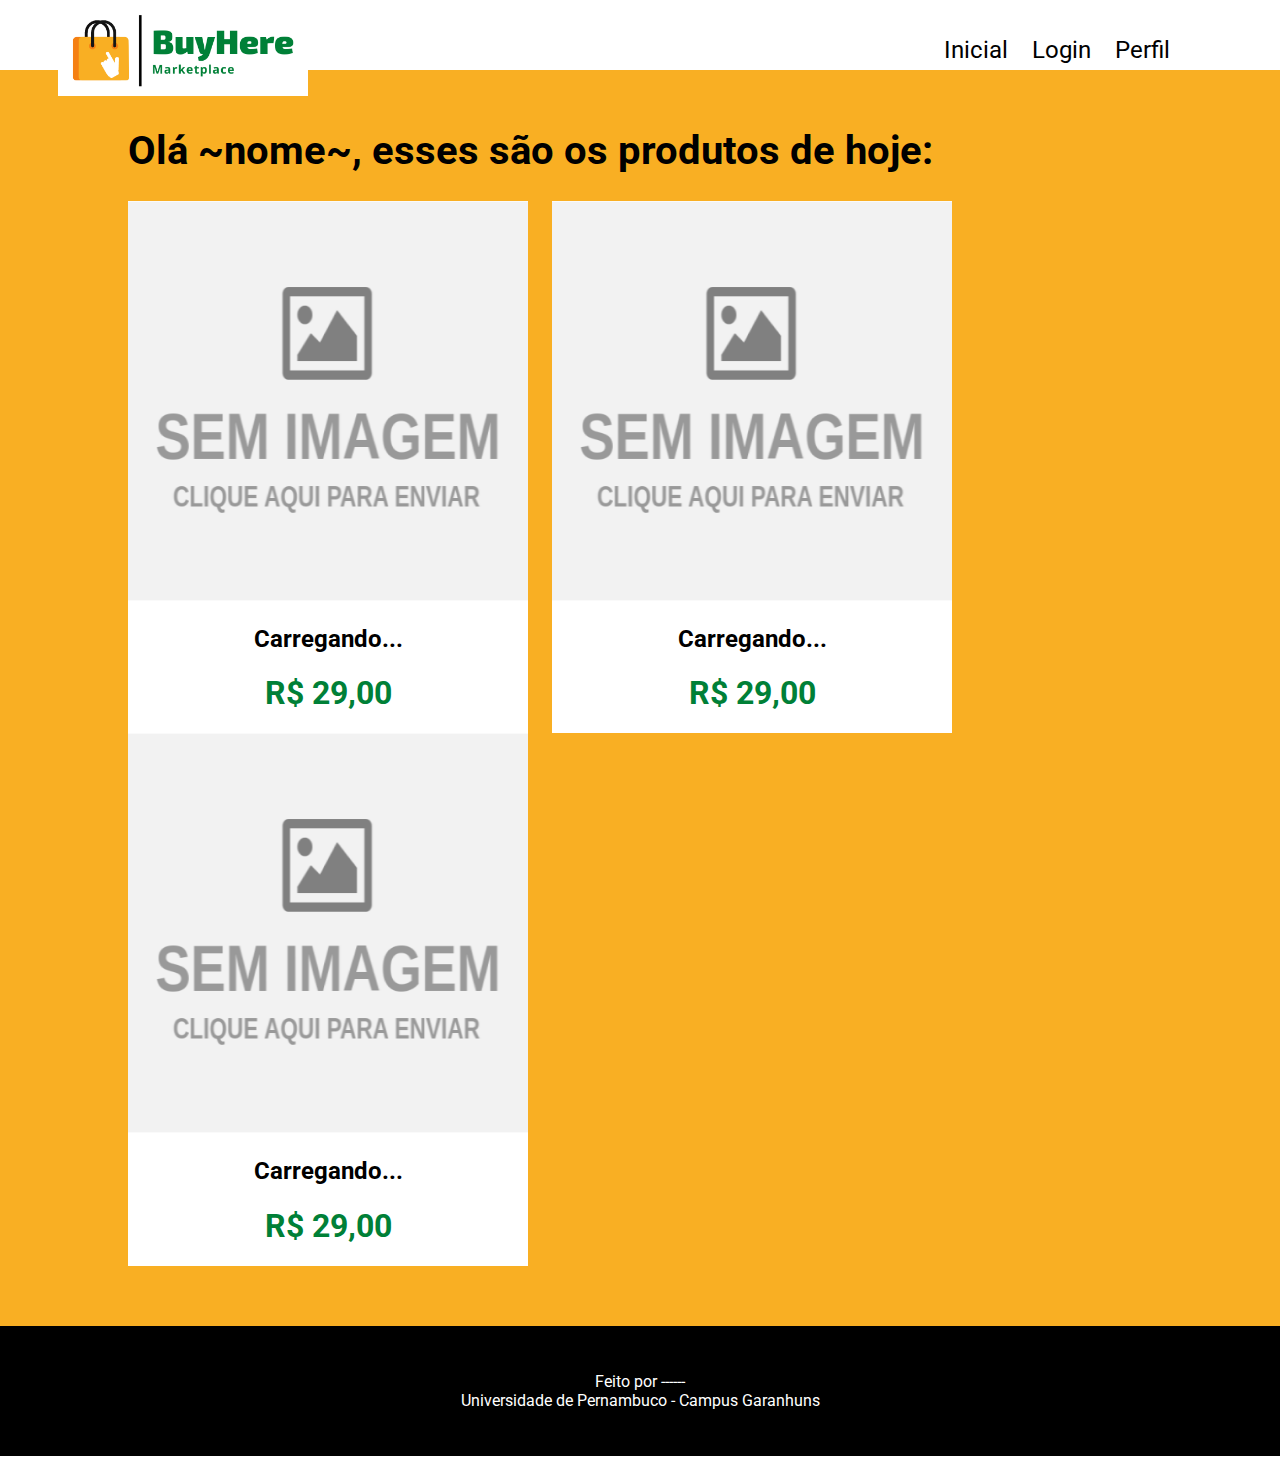
==== index.html @ ec5c6cb2 "First" ====
<!DOCTYPE html>
<html lang="pt-BR">
<head>
    <meta charset="UTF-8">
    <meta http-equiv="X-UA-Compatible" content="IE=edge">
    <meta name="viewport" content="width=device-width, initial-scale=1.0">
    <link rel="stylesheet" href="_css/style.css"/>
    <title>BuyHere - Home</title>
</head>
<body>
    <header id="cabecalho">
        <img id="logo" src="_images/BuyHere.png"/>
        <nav id="menu">
            <ul>
                <li><a href="index.html">Inicial</a></li>
                <li><a href="login.html">Login</a></li>
                <li><a href="profile.html">Perfil</a></li>
            </ul>
        </nav>
    </header>
    <div id="corpo">
        <div class="produtos">
            <h1 id="introducao">Olá ~nome~, esses são os produtos de hoje:</h1>
            <div id="lista-produtos" class="lista-produtos">
                <a href="product.html" class="produto"><div id="produto-1" class="produto">
                    <img id="img-p1" class="img-p" src="_images/Item_sem_imagem.png"/> 
                    <h2 id="nome-p1" class="nome-p">Carregando...</h2>
                    <h1 id="preco-p1" class="preco-p">R$ 29,00</h1>
                </div></a>
                <a href="product.html" class="produto"><div id="produto-2" class="produto">
                    <img id="img-p1" class="img-p" src="_images/Item_sem_imagem.png"/> 
                    <h2 id="nome-p1" class="nome-p">Carregando...</h2>
                    <h1 id="preco-p1" class="preco-p">R$ 29,00</h1>
                </div></a>
                <a href="product.html" class="produto"><div id="produto-2" class="produto">
                    <img id="img-p1" class="img-p" src="_images/Item_sem_imagem.png"/> 
                    <h2 id="nome-p1" class="nome-p">Carregando...</h2>
                    <h1 id="preco-p1" class="preco-p">R$ 29,00</h1>
                </div></a>
            </div>
        </div>
    </div>
    <footer id="rodape"><p>Feito por ------ <br/> Universidade de Pernambuco - Campus Garanhuns</p></footer>
</body>
</html>
---- _css/style.css ----
@charset "UTF-8";
@import url('https://fonts.googleapis.com/css2?family=Roboto:ital,wght@0,100;0,300;0,400;0,500;0,900;1,100;1,300;1,400&display=swap');

body {
    font-family: 'Roboto', sans-serif;
}

header#cabecalho img#logo{
    margin-left: 50px;
	top: 5px;
    width: 250px;
    margin-bottom: -30px;
}

header#cabecalho nav#menu{
    display: block;
}

nav#menu ul {
    position: absolute;
    list-style: none;
    right: 100px;
    top: 10px;
}

nav#menu li {
    font-family: 'Roboto', sans-serif;
    font-size: 18pt;
	display: inline-block;
	padding: 8px;
	margin: 2px;
	transition: color 1s;
}

nav#menu li a {
    color: black;
    text-decoration: none;
}

nav#menu li a:hover {
	color: #008037;
}

footer#rodape {
    background-color: black;
    color: white;
    text-align: center;
    padding-top:30px;
    padding-bottom: 30px;
    margin-left: -20px;
    margin-right: -20px;
}

div#corpo {
    background-color: #f9af23;
    margin-left: -20px;
    margin-right: -20px;
}

div.produtos {
    margin-left: -20px;
    margin-right: -20px;
    padding-bottom: 10px;
    align-content: center;
}

div.lista-produtos {
    margin-bottom: 50px;
    margin-right: 75px;
    margin-left: 150px;
    display: inline-block;
}

div.produto {
    width: 400px;
    margin-left: 10px;
    margin-right: 10px;
    display: inline-block;
    background-color: white;
}

h1#introducao {
    font-size: 30pt;
    padding-top: 30px;
    margin-left: 160px;
}

img.img-p {
    width: 400px;
}

h2.nome-p {
    text-align: center;
    color: black;
}

h1.preco-p {
    text-align: center;
    color: #008037;
}
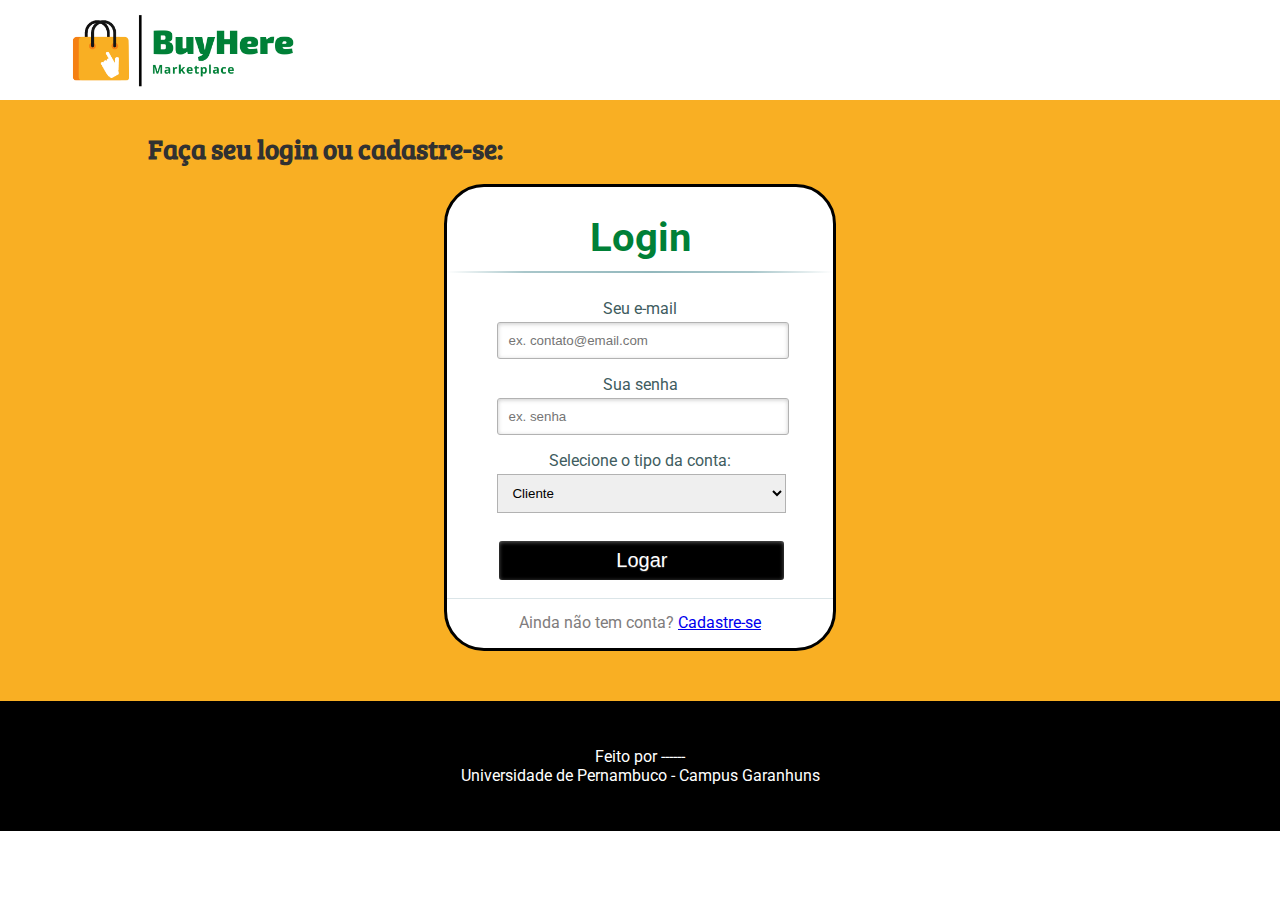
==== commit 7ce1db9c: "Commit" ====
--- a/index.html
+++ b/index.html
@@ -4,41 +4,43 @@
     <meta charset="UTF-8">
     <meta http-equiv="X-UA-Compatible" content="IE=edge">
     <meta name="viewport" content="width=device-width, initial-scale=1.0">
+    <link rel="stylesheet" href="_css/login.css"/>
     <link rel="stylesheet" href="_css/style.css"/>
-    <title>BuyHere - Home</title>
+    <title>BuyHere - Login</title>
 </head>
 <body>
     <header id="cabecalho">
         <img id="logo" src="_images/BuyHere.png"/>
-        <nav id="menu">
-            <ul>
-                <li><a href="index.html">Inicial</a></li>
-                <li><a href="login.html">Login</a></li>
-                <li><a href="profile.html">Perfil</a></li>
-            </ul>
-        </nav>
     </header>
     <div id="corpo">
-        <div class="produtos">
-            <h1 id="introducao">Olá ~nome~, esses são os produtos de hoje:</h1>
-            <div id="lista-produtos" class="lista-produtos">
-                <a href="product.html" class="produto"><div id="produto-1" class="produto">
-                    <img id="img-p1" class="img-p" src="_images/Item_sem_imagem.png"/> 
-                    <h2 id="nome-p1" class="nome-p">Carregando...</h2>
-                    <h1 id="preco-p1" class="preco-p">R$ 29,00</h1>
-                </div></a>
-                <a href="product.html" class="produto"><div id="produto-2" class="produto">
-                    <img id="img-p1" class="img-p" src="_images/Item_sem_imagem.png"/> 
-                    <h2 id="nome-p1" class="nome-p">Carregando...</h2>
-                    <h1 id="preco-p1" class="preco-p">R$ 29,00</h1>
-                </div></a>
-                <a href="product.html" class="produto"><div id="produto-2" class="produto">
-                    <img id="img-p1" class="img-p" src="_images/Item_sem_imagem.png"/> 
-                    <h2 id="nome-p1" class="nome-p">Carregando...</h2>
-                    <h1 id="preco-p1" class="preco-p">R$ 29,00</h1>
-                </div></a>
+        <h1 id="introducao">Faça seu login ou cadastre-se:</h1>
+        <form id="flogin" method="post" action="_php/login.php">
+            <div id="login" class="box">
+                <h1>Login</h1> 
+                <p> 
+                <label for="email_login">Seu e-mail</label>
+                <input id="email_login" name="email_login" required="required" type="text" placeholder="ex. contato@email.com"/>
+                </p>
+                <p> 
+                <label for="senha_login">Sua senha</label>
+                <input id="senha_login" name="senha_login" required="required" type="password" placeholder="ex. senha" /> 
+                </p>
+                <p>
+                <label>Selecione o tipo da conta:</label>
+                <select id="tipo_login" name="tipo_login">
+                    <option value="Cliente">Cliente</option>
+                    <option value="Vendedor">Vendedor</option>
+                </select>
+                </p>
+                <p> 
+                    <input type="submit" value="Logar"/> 
+                </p>
+                <p class="link">
+                    Ainda não tem conta?
+                    <a href="cadastro.html">Cadastre-se</a>
+                </p>
             </div>
-        </div>
+        </form>
     </div>
     <footer id="rodape"><p>Feito por ------ <br/> Universidade de Pernambuco - Campus Garanhuns</p></footer>
 </body>
--- a/_css/login.css
+++ b/_css/login.css
@@ -0,0 +1,93 @@
+div.box {
+    background-color: white;
+    align-content: center;
+    margin-right: 35%;
+    margin-left: 35%;
+    border: solid;
+    border-radius: 30pt;
+}
+
+div#corpo {
+    padding-bottom: 50px;
+}
+
+div.box h1 {
+    font-size: 40px;
+    text-align: center;
+    color: #008037;
+    font-weight: bold;
+}
+
+div.box h1:after{
+    content: ' ';
+    display: block;
+    width: 100%;
+    height: 2px;
+    margin-top: 10px;
+    background: -webkit-linear-gradient(left, rgba(147,184,189,0) 0%,rgba(147,184,189,0.8) 20%,rgba(147,184,189,1) 53%,rgba(147,184,189,0.8) 79%,rgba(147,184,189,0) 100%); 
+    background: linear-gradient(left, rgba(147,184,189,0) 0%,rgba(147,184,189,0.8) 20%,rgba(147,184,189,1) 53%,rgba(147,184,189,0.8) 79%,rgba(147,184,189,0) 100%); 
+  }
+
+p {
+    text-align: center;
+}
+
+label {
+    color: #405c60;
+}
+
+input {
+    width: 70%;
+    margin-left: 13%;
+    margin-right: 15%;
+    margin-top: 4px;
+    padding: 10px;
+    border: 1px solid #b2b2b2;
+
+    -webkit-border-radius: 3px;
+    border-radius: 3px;
+   
+    -webkit-box-shadow: 0px 1px 4px 0px rgba(168, 168, 168, 0.6) inset;
+    box-shadow: 0px 1px 4px 0px rgba(168, 168, 168, 0.6) inset;
+}
+
+input[type="submit"]{
+    width: 75%;
+    margin-top: 10px;
+    margin-left: 13%;
+    margin-right: 15%;
+    cursor: pointer;  
+    background: rgb(0, 0, 0);
+    padding: 8px 5px;
+    color: #fff;
+    font-size: 20px;
+    border: 2px solid #fff;   
+    text-shadow: 0 1px 1px #333;
+   
+    -webkit-border-radius: 5px;
+    border-radius: 5px;
+
+    transition: all 0.2s linear;
+}
+
+input[type="submit"]:hover{
+    background: #ffffff;
+    border: 2px solid;
+    color: black;
+}
+select#tipo_login {
+    width: 75%;
+    margin-left: 13%;
+    margin-right: 15%;
+    margin-top: 4px;
+    padding: 10px;
+    border: 1px solid #b2b2b2;
+}
+
+.link{
+    color: #7f7c7c;
+    padding-top: 10pt;
+    font-size: 16px;
+    text-align: center;
+    border-top: 1px solid #dbe5e8;
+  }--- a/_css/style.css
+++ b/_css/style.css
@@ -1,8 +1,16 @@
 @charset "UTF-8";
 @import url('https://fonts.googleapis.com/css2?family=Roboto:ital,wght@0,100;0,300;0,400;0,500;0,900;1,100;1,300;1,400&display=swap');
+@import url('https://fonts.googleapis.com/css2?family=Bree+Serif&display=swap');
+
+   /*      #f9af23 (cor da logo)      */
+
 
 body {
     font-family: 'Roboto', sans-serif;
+}
+
+header#cabecalho {
+    margin-bottom: 30px;
 }
 
 header#cabecalho img#logo{
@@ -80,9 +88,11 @@
 }
 
 h1#introducao {
-    font-size: 30pt;
+    font-size: 20pt;
     padding-top: 30px;
     margin-left: 160px;
+    color: rgb(49, 49, 49);
+    font-family: 'Bree Serif', serif;
 }
 
 img.img-p {
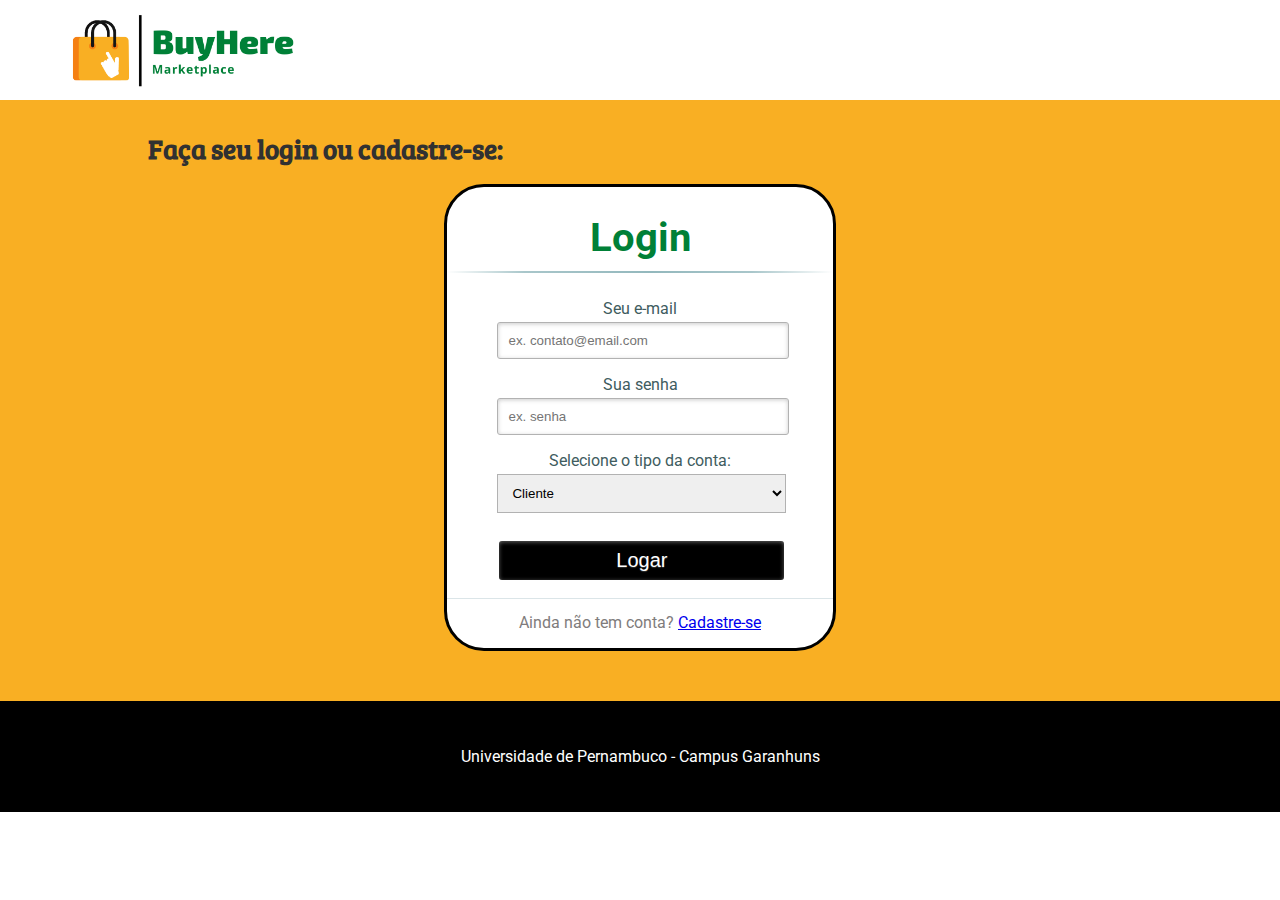
==== commit 6d01231a: "Commit" ====
--- a/index.html
+++ b/index.html
@@ -14,16 +14,16 @@
     </header>
     <div id="corpo">
         <h1 id="introducao">Faça seu login ou cadastre-se:</h1>
-        <form id="flogin" method="post" action="_php/login.php">
+        <form id="flogin" method="post" action="login.php">
             <div id="login" class="box">
                 <h1>Login</h1> 
                 <p> 
                 <label for="email_login">Seu e-mail</label>
-                <input id="email_login" name="email_login" required="required" type="text" placeholder="ex. contato@email.com"/>
+                <input autocomplete="off" id="email_login" name="email_login" required="required" type="text" placeholder="ex. contato@email.com"/>
                 </p>
                 <p> 
                 <label for="senha_login">Sua senha</label>
-                <input id="senha_login" name="senha_login" required="required" type="password" placeholder="ex. senha" /> 
+                <input autocomplete="off" id="senha_login" name="senha_login" required="required" type="password" placeholder="ex. senha" /> 
                 </p>
                 <p>
                 <label>Selecione o tipo da conta:</label>
@@ -42,6 +42,6 @@
             </div>
         </form>
     </div>
-    <footer id="rodape"><p>Feito por ------ <br/> Universidade de Pernambuco - Campus Garanhuns</p></footer>
+    <footer id="rodape"><p>Universidade de Pernambuco - Campus Garanhuns</p></footer>
 </body>
 </html>--- a/_css/style.css
+++ b/_css/style.css
@@ -55,6 +55,7 @@
     text-align: center;
     padding-top:30px;
     padding-bottom: 30px;
+    margin-bottom: -20px;
     margin-left: -20px;
     margin-right: -20px;
 }
@@ -73,13 +74,16 @@
 }
 
 div.lista-produtos {
+    
     margin-bottom: 50px;
     margin-right: 75px;
     margin-left: 150px;
-    display: inline-block;
 }
 
 div.produto {
+    padding-top: auto;
+    padding-bottom: auto;
+    border-radius: 30px;
     width: 400px;
     margin-left: 10px;
     margin-right: 10px;
@@ -96,7 +100,9 @@
 }
 
 img.img-p {
+    border-radius: 30px;
     width: 400px;
+    height: 400px;
 }
 
 h2.nome-p {
